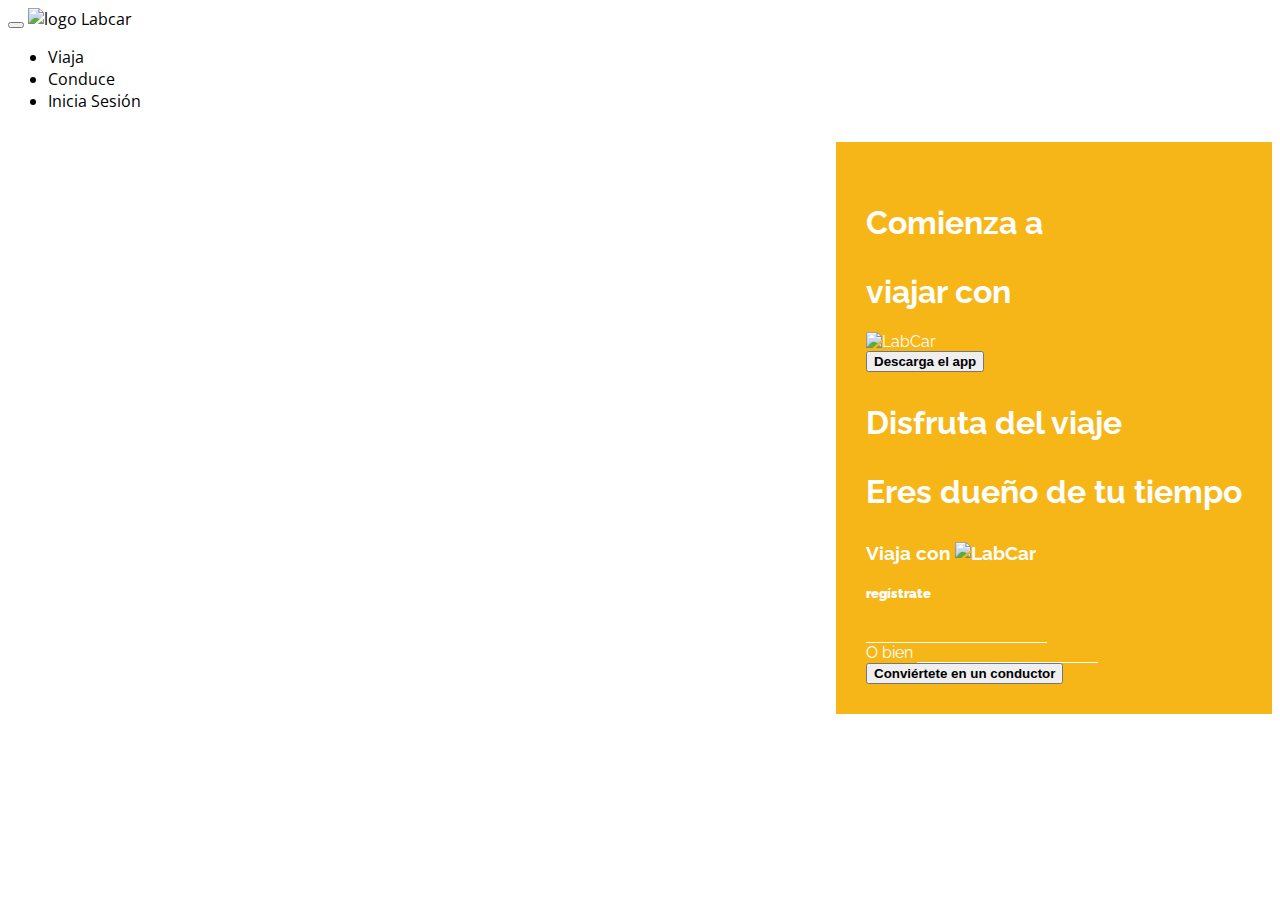
==== index.html @ b65fe9d0 "hero desktop" ====
<!DOCTYPE html>
<html lang="en">
  <head>
    <meta charset="UTF-8">
    <meta name="viewport" content="width=device-width, initial-scale=1.0">
    <meta http-equiv="X-UA-Compatible" content="ie=edge">
    <title>LabCar | Ruth Salvador</title>
    <link href="https://fonts.googleapis.com/css?family=Open+Sans|Raleway" rel="stylesheet">
    <link rel="stylesheet" href="assets/css/bootstrap.min.css">
    <link rel="stylesheet" href="assets/css/main.css">
  </head>
  <body>
    <header class="fam-opens">
      <nav class="navbar navbar-default">
        <div class="container-fluid">
          <div class="navbar-header">
            <button type="button" class="navbar-toggle collapsed" data-toggle="collapse" data-target="#nav-menu" aria-expanded="false">
              <span class="sr-only"></span>
              <span class="icon-bar"></span>
              <span class="icon-bar"></span>
              <span class="icon-bar"></span>
            </button>
            <img class="navbar-brand" src="assets/img/logo.png" alt="logo Labcar">
          </div>
          <div class="collapse navbar-collapse" id="nav-menu">
            <ul class="nav navbar-nav">
              <li>Viaja</li>
              <li>Conduce</li>
              <li>Inicia Sesión</li>
            </ul>
          </div>
        </div>
      </nav>
    </header>
    <section id="hero" class="fam-raleway flex-center-end">
      <div class="bg-lab pad-30">
        <div class="visible-xs"><h1><p>Comienza a </p> viajar con </h1>
          <img src="assets/img/logo-blanco.png" alt="LabCar"><br>
          <button type="button" name="button" class="btn btn-default btn-lg navbar-text"><b>Descarga el app</b></button>
        </div>
        <div class="visible-sm visible-md visible-lg">
          <h1>
            <p>Disfruta del viaje</p>
            <p>Eres dueño de tu tiempo</p>
          </h1>
          <h3>Viaja con <img src="assets/img/logo-blanco.png" alt="LabCar"></h3>
          <h5 class="text-uppercase"><b>regístrate</b></h5>
          <div class="form-inline">
            <div class="form-group">
              <input type="text" id="regis">
            </div>
            <div class="form-group">
              <label for="o-bien">O bien </label>
              <input type="text" id="o-bien" >
            </div>
          </div>

          <button type="button" name="button" class="btn btn-default btn-lg navbar-text"><b>Conviértete en un conductor</b></button>
        </div>
      </div>

    </section>





  <script src="https://ajax.googleapis.com/ajax/libs/jquery/1.12.4/jquery.min.js"></script>
  <script type="text/javascript" src="assets/js/bootstrap.min.js"></script>
  <script type="text/javascript" src="assets/js/app.js"></script>
  </body>
</html>
---- assets/css/main.css ----
.fam-opens {
  font-family: 'Open Sans', sans-serif;
}

.fam-raleway {
  font-family: 'Raleway', sans-serif;
}

.bg-lab {
  background-color: #f7b617;
  color: #ffffff;
}

#hero {
  background-image: url(../img/taxi.jpg);
  background-repeat: no-repeat;
  background-position: 0;
  background-size: cover;
  width: 100%;
  height: 600px;
}

.flex-center-end {
  display: flex;
  align-items: center;
  justify-content: flex-end;
}

.pad-30 {
  padding: 30px;
}

#regis, #o-bien {
  background-color: transparent;
  border: none;
  border-bottom: 1px solid #fff;
  outline: none;
}
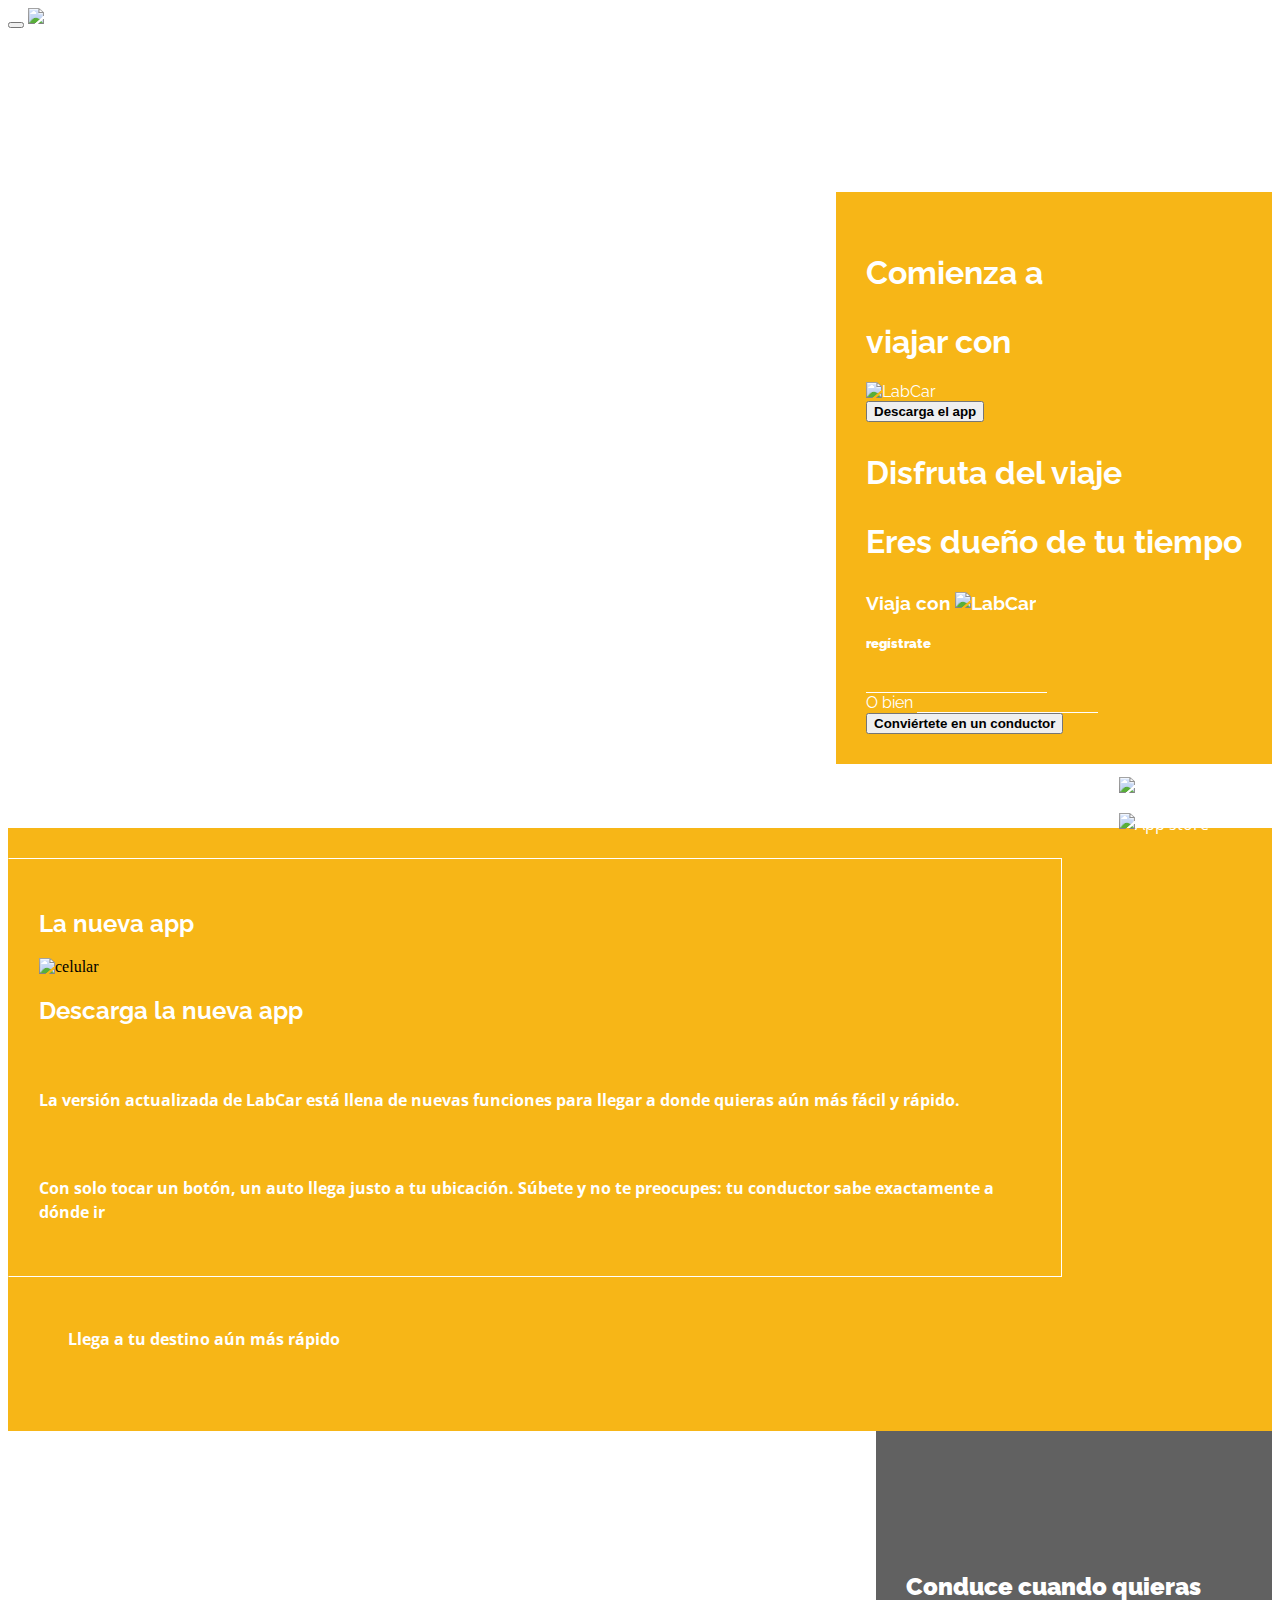
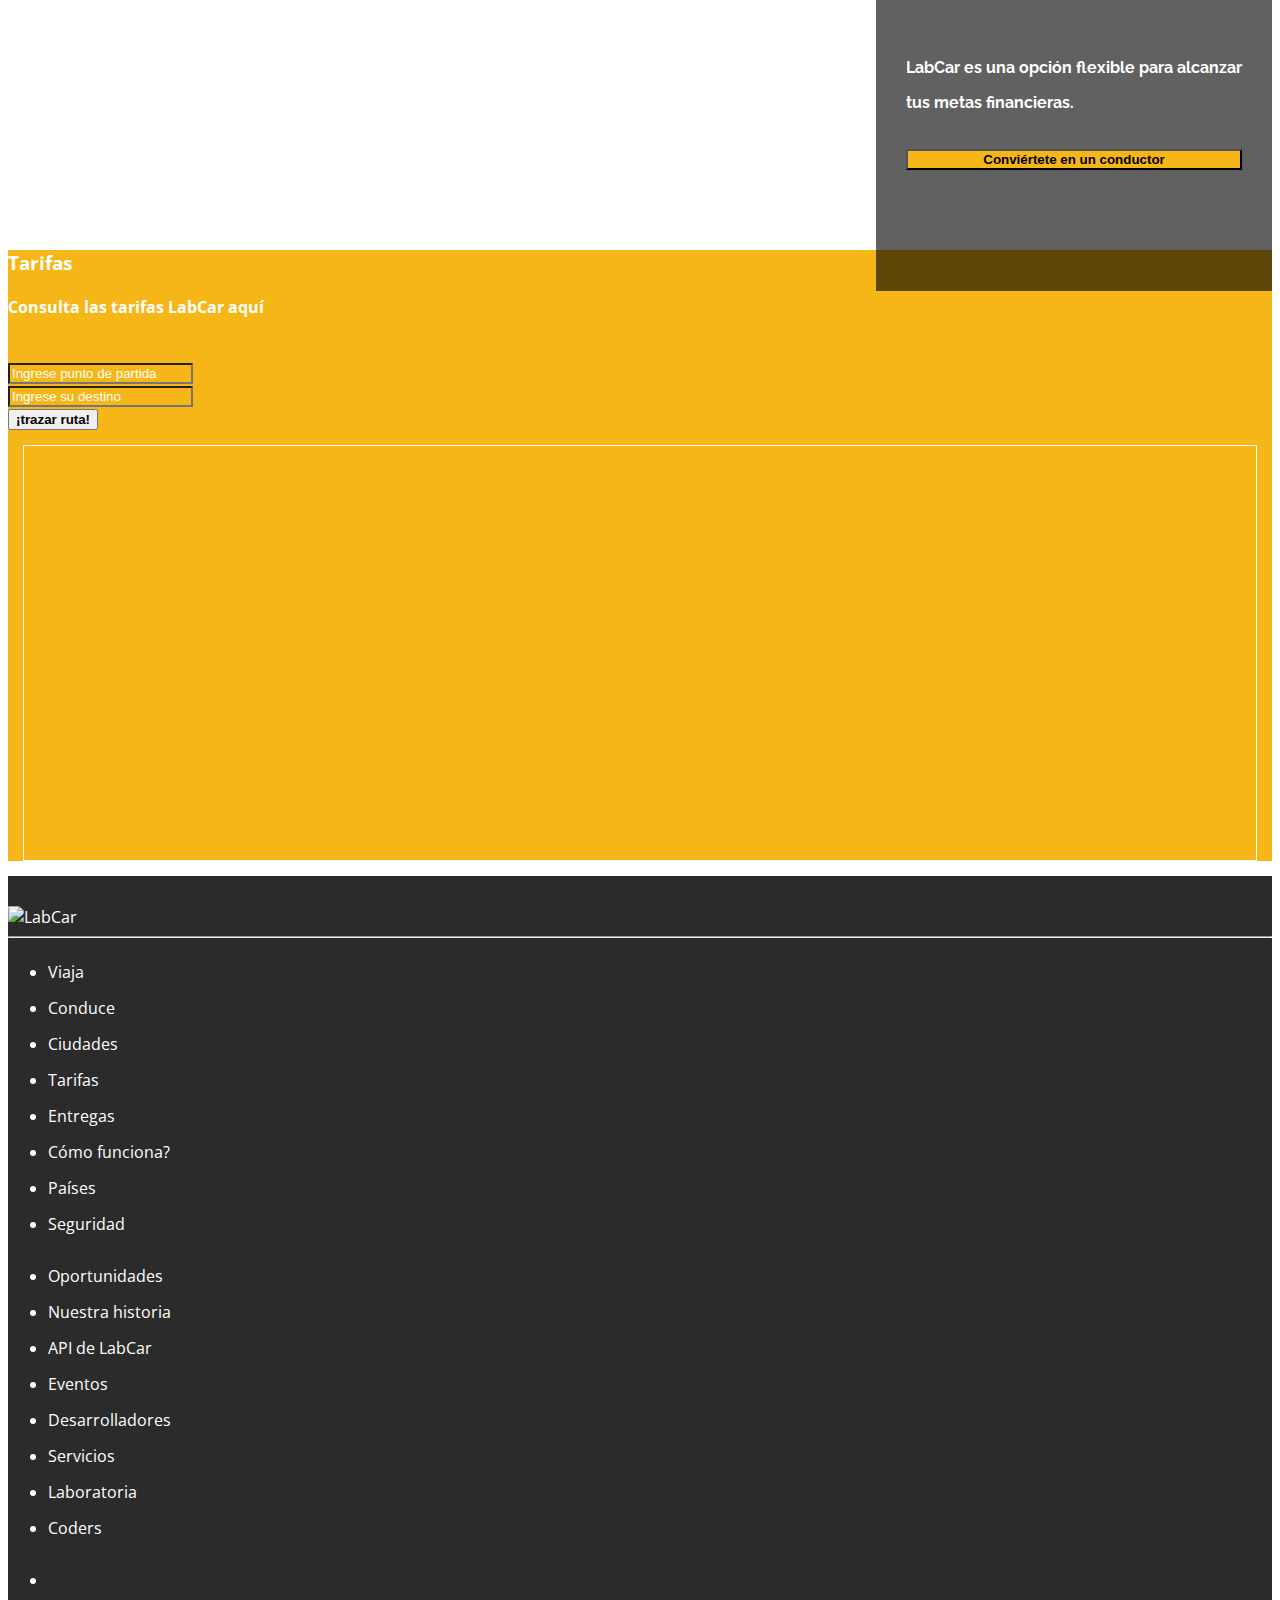
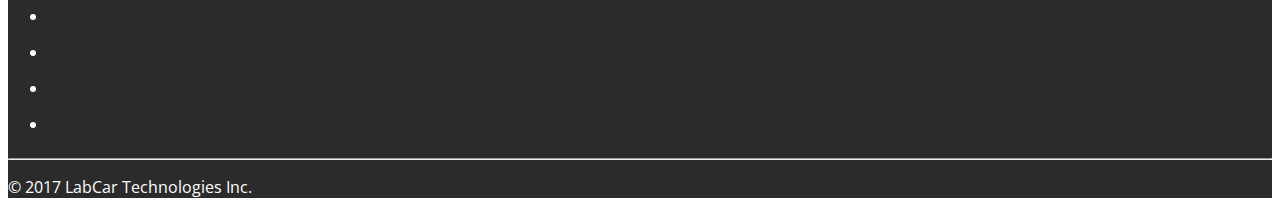
==== commit 84cbf85f: "footer desktop" ====
--- a/index.html
+++ b/index.html
@@ -6,6 +6,7 @@
     <meta http-equiv="X-UA-Compatible" content="ie=edge">
     <title>LabCar | Ruth Salvador</title>
     <link href="https://fonts.googleapis.com/css?family=Open+Sans|Raleway" rel="stylesheet">
+    <link rel="stylesheet" href="assets/icomoon/style.css">
     <link rel="stylesheet" href="assets/css/bootstrap.min.css">
     <link rel="stylesheet" href="assets/css/main.css">
   </head>
@@ -54,19 +55,120 @@
               <input type="text" id="o-bien" >
             </div>
           </div>
-
           <button type="button" name="button" class="btn btn-default btn-lg navbar-text"><b>Conviértete en un conductor</b></button>
         </div>
       </div>
-
     </section>
-
-
-
-
-
-  <script src="https://ajax.googleapis.com/ajax/libs/jquery/1.12.4/jquery.min.js"></script>
-  <script type="text/javascript" src="assets/js/bootstrap.min.js"></script>
-  <script type="text/javascript" src="assets/js/app.js"></script>
+    <section id="informacion" class="bg-lab pad-30 text-center">
+      <div class="border-change pad-30">
+        <div class="container-fluid">
+          <div class="row">
+            <div class="col-sm-5">
+              <h2 class="visible-xs fam-raleway">La nueva app</h2>
+              <img class="img-responsive" src="assets/img/celular.png" alt="celular">
+            </div>
+            <div class="col-md-4 col-md-offset-1 visible-sm visible-md visible-lg text-left fam-opens">
+              <h2 class="fam-raleway">Descarga la nueva app</h2><br>
+              <h4>La versión actualizada de LabCar está llena de nuevas funciones para llegar a donde quieras aún más fácil y rápido.</h4><br>
+              <h4>Con solo tocar un botón, un auto llega justo a tu ubicación. Súbete y no te preocupes: tu conductor sabe exactamente a dónde ir</h4>
+            </div>
+          </div>
+        </div>
+      </div>
+      <h4 class="pad-30 visible-xs fam-opens">Llega a tu destino aún más rápido</h4>
+    </section>
+    <section id="conductor">
+      <div id="conductor-text" class="pad-30 fam-raleway">
+        <h2><b>Conduce cuando quieras</b></h2>
+        <h4><p>LabCar es una opción flexible para alcanzar</p><p> tus metas financieras.</p></h4>
+        <button type="button" name="button" class="btn btn-warning btn-lg bg-lab navbar-text"><b>Conviértete en un conductor</b></button>
+      </div>
+    </section>
+    <section id="tarifa" class="bg-lab fam-opens">
+      <div class="container">
+        <div class="row">
+          <div class="col-xs-12 col-sm-6">
+            <h3>Tarifas</h3>
+            <h4>Consulta las tarifas LabCar aquí</h4>
+            <br>
+            <form class="form-horizontal text-center">
+              <div class="form-group">
+                <label for="partida" class="col-xs-1 control-label"><span class="glyphicon glyphicon-record"></span></label>
+                <div class="col-xs-11">
+                  <input type="text" class="form-control" id="partida" placeholder="Ingrese punto de partida">
+                </div>
+              </div>
+              <div class="form-group">
+                <label for="llegada" class="col-xs-1 control-label"><span class="glyphicon glyphicon-send"></span></label>
+                <div class="col-xs-11">
+                  <input type="text" class="form-control" id="llegada" placeholder="Ingrese su destino">
+                </div>
+              </div>
+              <button type="button" id="ruta" name="button" class="btn btn-default btn-lg navbar-text"><b class="text-uppercase">¡trazar ruta!</b></button>
+            </form>
+          </div>
+          <div class="col-sm-6 visible-sm visible-md visible-lg">
+            <div class="border-map">
+              <div id="map"></div>
+            </div>
+          </div>
+        </div>
+      </div>
+    </section>
+    <footer>
+      <div class="container fam-opens">
+        <div class="row">
+          <div class="col-xs-12">
+            <img src="assets/img/logo-blanco.png" alt="LabCar">
+            <hr>
+          </div>
+          <div class="col-xs-6 col-sm-offset-4 col-sm-2">
+            <ul class="list-unstyled">
+              <li>Viaja</li>
+              <li>Conduce</li>
+              <li>Ciudades</li>
+              <li>Tarifas</li>
+              <li>Entregas</li>
+              <li>Cómo funciona?</li>
+              <li>Países</li>
+              <li>Seguridad</li>
+            </ul>
+          </div>
+          <div class="col-sm-2 visible-sm visible-md visible-lg">
+            <ul class="list-unstyled">
+              <li>Oportunidades</li>
+              <li>Nuestra historia</li>
+              <li>API de LabCar</li>
+              <li>Eventos</li>
+              <li>Desarrolladores</li>
+              <li>Servicios</li>
+              <li>Laboratoria</li>
+              <li>Coders</li>
+            </ul>
+          </div>
+          <div class="col-xs-6 col-sm-12">
+            <ul class="list-inline">
+              <li><span class="icon-facebook"></span></li>
+              <li><span class="icon-twitter"></span></li>
+              <li><span class="icon-linkedin"></span></li>
+              <li><span class="icon-apple"></span></li>
+              <li><span class="icon-play"></span></li>
+            </ul>
+            <ul class="list-unstyled apps-small">
+              <li><img class="img-responsive" src="assets/img/google-play.png" alt="Google play"></li>
+              <li><img class="img-responsive" src="assets/img/app-store.png" alt="App store"></li>
+            </ul>
+          </div>
+          <div class="col-xs-12 text-center">
+            <hr>
+            <p>&#169; 2017 LabCar Technologies Inc.</p>
+          </div>
+        </div>
+      </div>
+    </footer>
+    <script async defer src="https://maps.googleapis.com/maps/api/js?key=AIzaSyASVHK3b7ClnImmcEE7HBAYBNSjKPZOO9Q&callback=initMap"></script>
+    <script src="https://ajax.googleapis.com/ajax/libs/jquery/1.12.4/jquery.min.js"></script>
+    <script type="text/javascript" src="assets/js/bootstrap.min.js"></script>
+    <script type="text/javascript" src="assets/js/app.js"></script>
   </body>
 </html>
--- a/assets/css/main.css
+++ b/assets/css/main.css
@@ -1,14 +1,15 @@
 .fam-opens {
   font-family: 'Open Sans', sans-serif;
+  color: #ffffff;
 }
 
 .fam-raleway {
   font-family: 'Raleway', sans-serif;
+  color: #ffffff;
 }
 
 .bg-lab {
   background-color: #f7b617;
-  color: #ffffff;
 }
 
 #hero {
@@ -17,7 +18,7 @@
   background-position: 0;
   background-size: cover;
   width: 100%;
-  height: 600px;
+  height: 700px;
 }
 
 .flex-center-end {
@@ -36,3 +37,94 @@
   border-bottom: 1px solid #fff;
   outline: none;
 }
+
+.border-change {
+  border: 1px solid #fff;
+}
+
+.border-change h4 {
+  line-height: 1.5;
+}
+
+#conductor {
+  background-image: url(../img/conduce.jpg);
+  background-repeat: no-repeat;
+  background-size: cover;
+  width: 100%;
+  height: 100%;
+}
+
+#conductor-text {
+  background-color: rgba(0, 0, 0, 0.62);
+  width: 100%;
+  height: 100%;
+}
+
+#partida, #llegada {
+  background-color: transparent;
+  box-shadow: none;
+  color: inherit;
+}
+
+#partida::placeholder, #llegada::placeholder {
+  color: #ffffff;
+}
+
+.glyphicon-record, .glyphicon-send {
+  font-size: 20px;
+}
+
+.apps-small {
+  position: relative;
+  bottom: 0;
+  right: 0;
+}
+
+footer {
+  background-color: #2b2b2b;
+  color: #ffffff;
+  padding-top: 30px;
+}
+
+footer li {
+  padding: 7px 0;
+}
+
+@media (min-width: 768px) {
+  .border-change {
+    border-left-color: transparent;
+    margin-left: -30px;
+    margin-right: 180px;
+  }
+
+  #conductor {
+    height: 400px;
+    display: flex;
+    justify-content: flex-end;
+  }
+
+  #conductor-text {
+    width: auto;
+    display: flex;
+    flex-direction: column;
+    justify-content: center;
+  }
+
+  #map {
+    width: 100%;
+    height: 400px;
+  }
+
+  .border-map {
+    border: 1px solid #ffffff;
+    margin: 15px;
+    padding: 7px;
+  }
+
+  .apps-small{
+    position: absolute;
+    bottom: 42px;
+    right: 56px;
+  }
+
+}
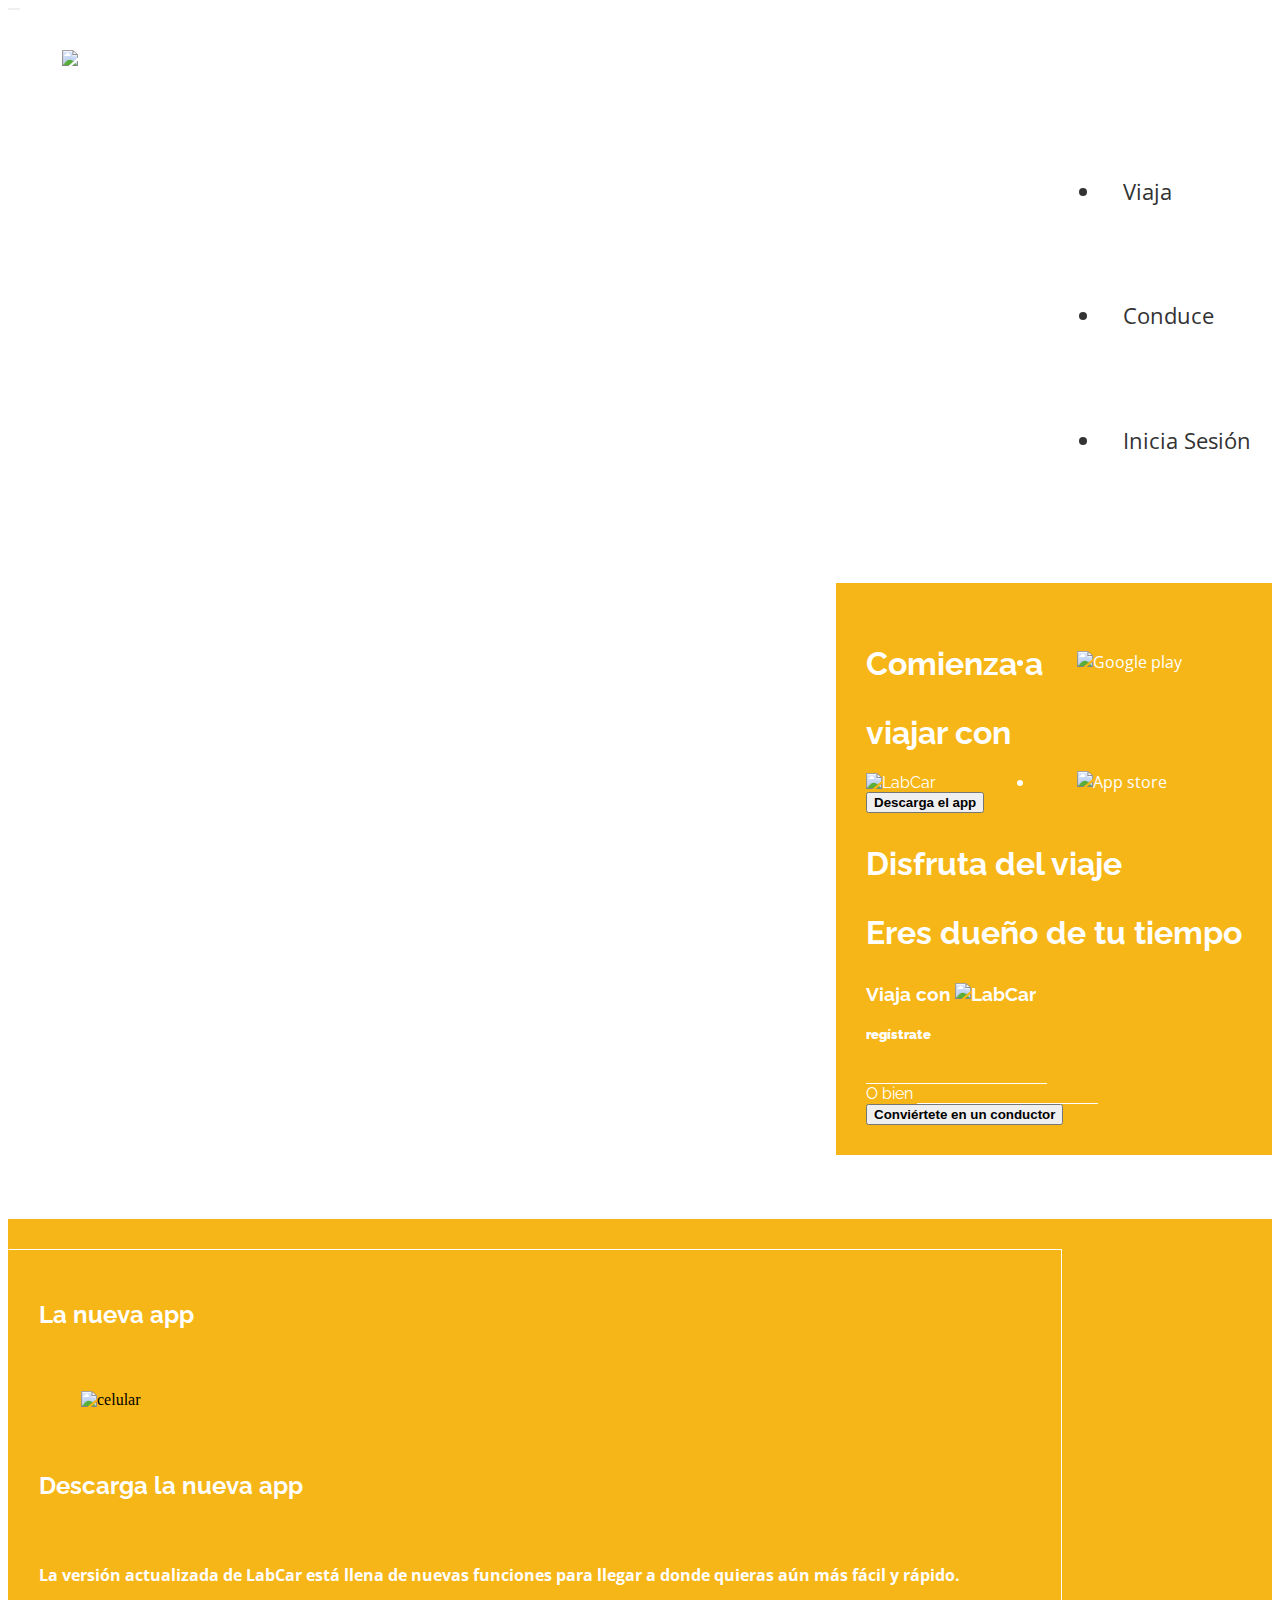
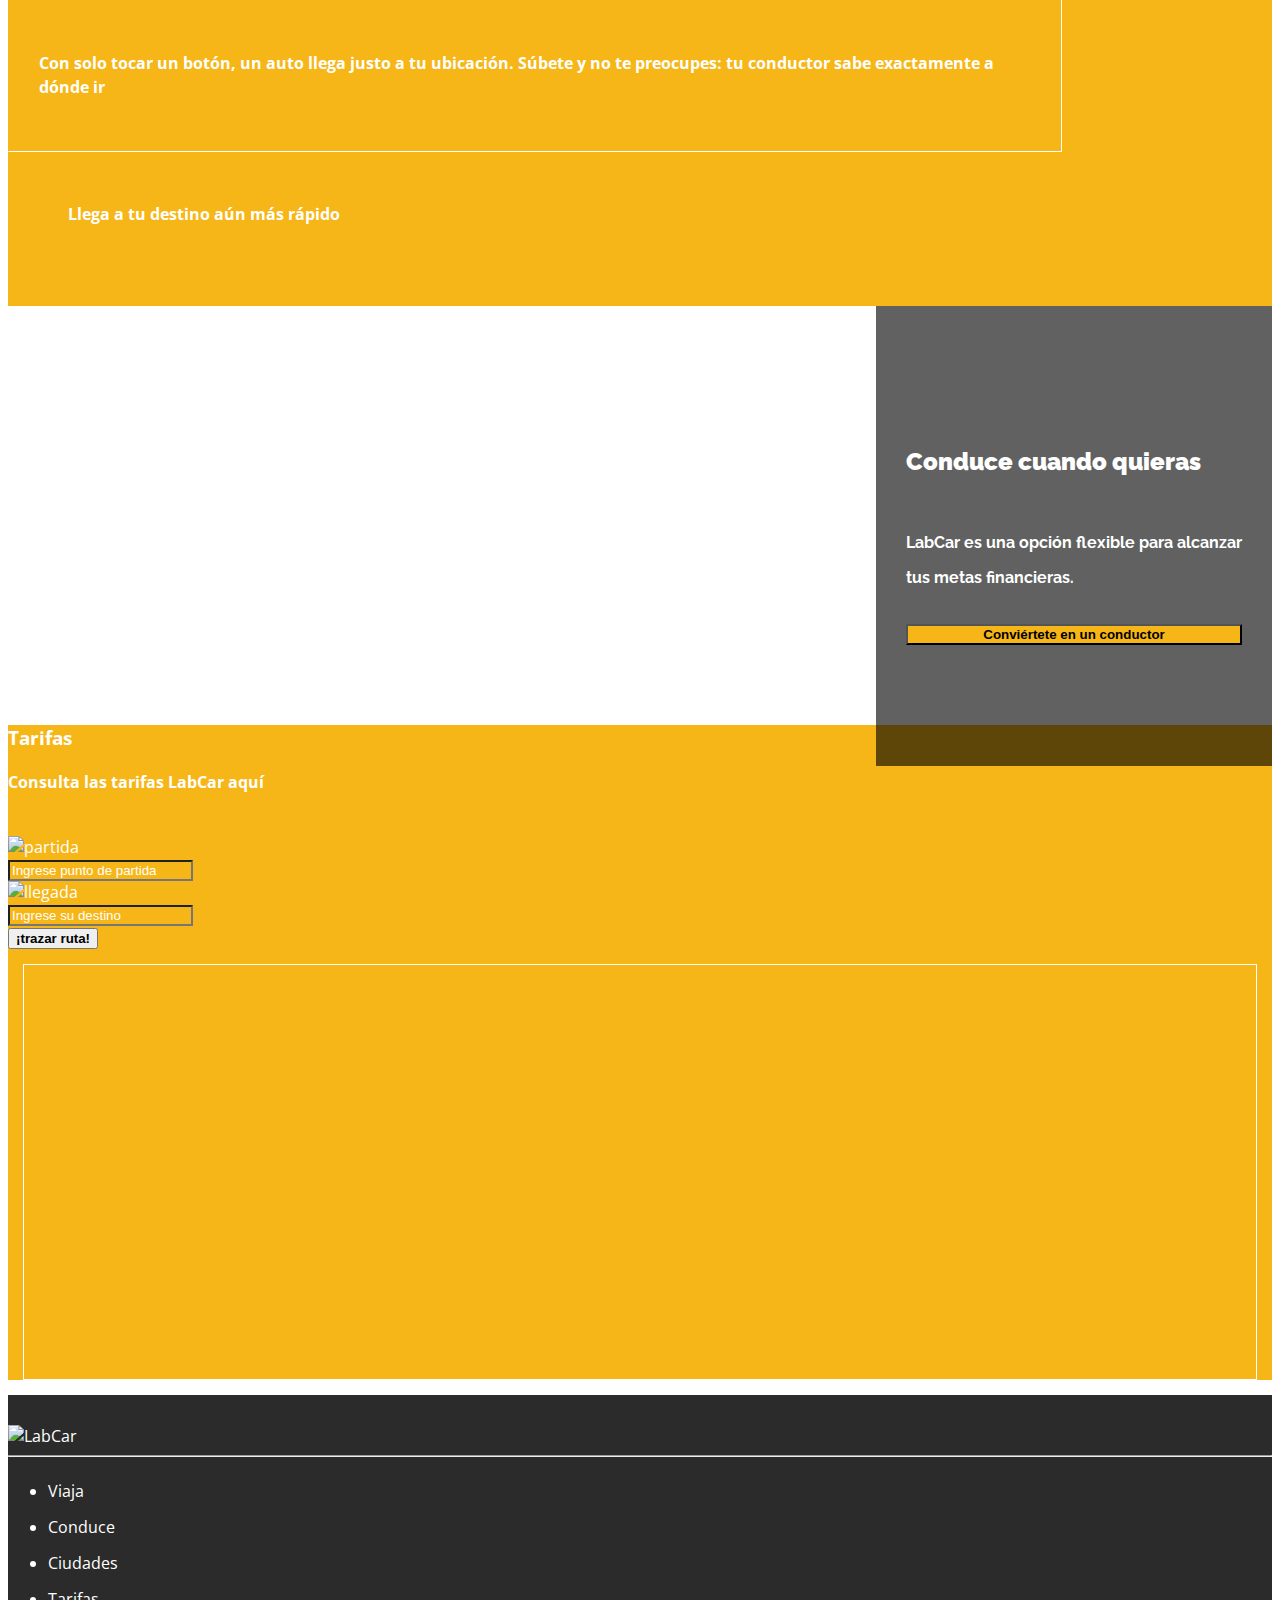
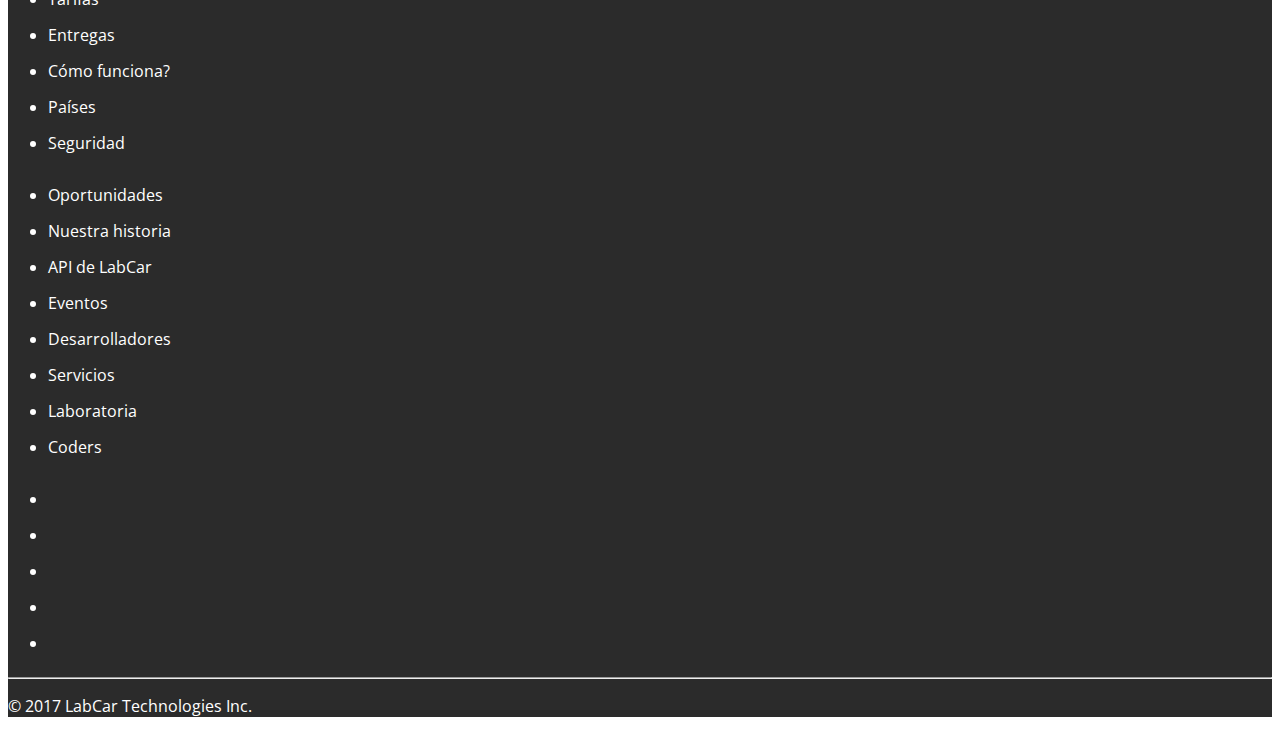
==== commit 01b080fc: "cambio de iconos a imagen en tarifas" ====
--- a/index.html
+++ b/index.html
@@ -6,6 +6,7 @@
     <meta http-equiv="X-UA-Compatible" content="ie=edge">
     <title>LabCar | Ruth Salvador</title>
     <link href="https://fonts.googleapis.com/css?family=Open+Sans|Raleway" rel="stylesheet">
+    <link rel="icon" href="assets/img/logo.png" sizes="18x18">
     <link rel="stylesheet" href="assets/icomoon/style.css">
     <link rel="stylesheet" href="assets/css/bootstrap.min.css">
     <link rel="stylesheet" href="assets/css/main.css">
@@ -21,7 +22,7 @@
               <span class="icon-bar"></span>
               <span class="icon-bar"></span>
             </button>
-            <img class="navbar-brand" src="assets/img/logo.png" alt="logo Labcar">
+            <img class="navbar-brand img-responsive" src="assets/img/logo.png" alt="logo Labcar">
           </div>
           <div class="collapse navbar-collapse" id="nav-menu">
             <ul class="nav navbar-nav">
@@ -93,13 +94,15 @@
             <br>
             <form class="form-horizontal text-center">
               <div class="form-group">
-                <label for="partida" class="col-xs-1 control-label"><span class="glyphicon glyphicon-record"></span></label>
+                <label for="partida" class="col-xs-1 control-label">
+                  <img src="assets/img/circulo.png" alt="partida"></label>
                 <div class="col-xs-11">
                   <input type="text" class="form-control" id="partida" placeholder="Ingrese punto de partida">
                 </div>
               </div>
               <div class="form-group">
-                <label for="llegada" class="col-xs-1 control-label"><span class="glyphicon glyphicon-send"></span></label>
+                <label for="llegada" class="col-xs-1 control-label">
+                  <img src="assets/img/flecha.png" alt="llegada"></label>
                 <div class="col-xs-11">
                   <input type="text" class="form-control" id="llegada" placeholder="Ingrese su destino">
                 </div>
--- a/assets/css/main.css
+++ b/assets/css/main.css
@@ -2,129 +2,137 @@
   font-family: 'Open Sans', sans-serif;
   color: #ffffff;
 }
-
 .fam-raleway {
   font-family: 'Raleway', sans-serif;
   color: #ffffff;
 }
-
 .bg-lab {
   background-color: #f7b617;
 }
-
+.navbar-default {
+  background-color: #ffffff;
+  margin: 0;
+}
+.navbar-nav {
+  color: #333;
+}
+.navbar-nav li {
+  padding: 42px 21px;
+  font-size: 1.4em;
+  line-height: 1.8;
+}
+.navbar-toggle {
+  float: left;
+  border: none;
+}
+.navbar-toggle:focus, .navbar-toggle:active{
+  border: none;
+}
+.navbar-brand {
+  float: none;
+  margin: auto;
+}
 #hero {
   background-image: url(../img/taxi.jpg);
   background-repeat: no-repeat;
   background-position: 0;
   background-size: cover;
+  background-position: center bottom;
   width: 100%;
   height: 700px;
 }
-
 .flex-center-end {
   display: flex;
   align-items: center;
   justify-content: flex-end;
 }
-
 .pad-30 {
   padding: 30px;
 }
-
 #regis, #o-bien {
   background-color: transparent;
   border: none;
   border-bottom: 1px solid #fff;
   outline: none;
 }
-
 .border-change {
   border: 1px solid #fff;
 }
-
 .border-change h4 {
   line-height: 1.5;
 }
-
 #conductor {
   background-image: url(../img/conduce.jpg);
   background-repeat: no-repeat;
   background-size: cover;
+  background-position: center center;
   width: 100%;
   height: 100%;
 }
-
 #conductor-text {
   background-color: rgba(0, 0, 0, 0.62);
   width: 100%;
   height: 100%;
 }
-
 #partida, #llegada {
   background-color: transparent;
   box-shadow: none;
   color: inherit;
 }
-
 #partida::placeholder, #llegada::placeholder {
   color: #ffffff;
 }
-
-.glyphicon-record, .glyphicon-send {
-  font-size: 20px;
-}
-
 .apps-small {
   position: relative;
   bottom: 0;
   right: 0;
 }
-
 footer {
   background-color: #2b2b2b;
   color: #ffffff;
   padding-top: 30px;
 }
-
 footer li {
   padding: 7px 0;
 }
 
 @media (min-width: 768px) {
+  #nav-menu {
+    float: right;
+  }
+  .img-responsive {
+    width: 100%;
+    height: 100%;
+    padding: 42px;
+  }
   .border-change {
     border-left-color: transparent;
     margin-left: -30px;
     margin-right: 180px;
   }
-
   #conductor {
     height: 400px;
     display: flex;
     justify-content: flex-end;
   }
-
   #conductor-text {
     width: auto;
     display: flex;
     flex-direction: column;
     justify-content: center;
   }
-
   #map {
     width: 100%;
     height: 400px;
   }
-
   .border-map {
     border: 1px solid #ffffff;
     margin: 15px;
     padding: 7px;
   }
-
   .apps-small{
     position: absolute;
     bottom: 42px;
     right: 56px;
   }
-
 }
